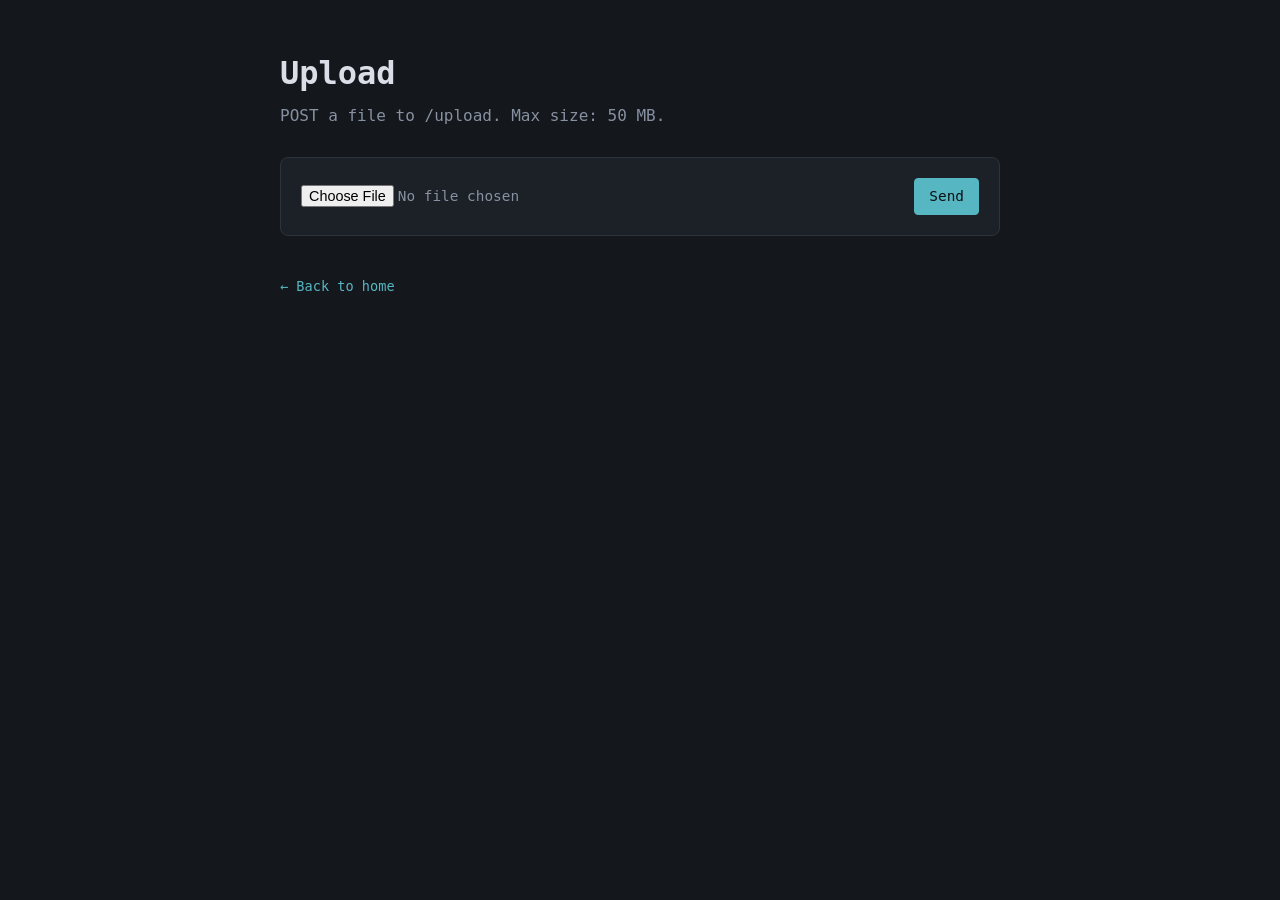
==== www/upload.html @ d113467b "fix(upload): decode and encode url to support %XX" ====
<!DOCTYPE html>
<html lang="en">
<head>
<meta charset="UTF-8">
<meta name="viewport" content="width=device-width, initial-scale=1">
<title>Upload</title>
<style>
  :root {
    --bg: #14171c;
    --panel: #1c2027;
    --line: #2d333d;
    --text: #d9dee7;
    --dim: #8791a1;
    --accent: #56b6c2;
    --warn: #f2c94c;
  }
  * { box-sizing: border-box; }
  body {
    margin: 0;
    background: var(--bg);
    color: var(--text);
    font: 16px/1.6 ui-monospace, "SF Mono", Menlo, Consolas, monospace;
    min-height: 100vh;
    display: flex;
    justify-content: center;
    padding: 48px 20px;
  }
  main { width: 100%; max-width: 720px; }
  h1 { font-size: 2rem; margin: 0; }
  .sub { color: var(--dim); margin: 4px 0 28px; }
  form {
    background: var(--panel);
    border: 1px solid var(--line);
    border-radius: 8px;
    padding: 20px;
    display: flex;
    flex-wrap: wrap;
    gap: 12px;
    align-items: center;
  }
  input[type=file] { flex: 1; min-width: 0; color: var(--dim); font: inherit; font-size: .9rem; }
  button {
    font: inherit; font-size: .9rem;
    background: var(--accent); color: #0b1013;
    border: 1px solid var(--accent); border-radius: 4px; padding: 6px 14px; cursor: pointer;
  }
  :focus-visible { outline: 2px solid var(--warn); outline-offset: 2px; }
  a { color: var(--accent); text-decoration: none; }
  a:hover { text-decoration: underline; }
  footer { margin-top: 40px; color: var(--dim); font-size: .85rem; }
</style>
</head>
<body>
<main>
  <h1>Upload</h1>
  <p class="sub">POST a file to <code>/upload</code>. Max size: 50 MB.</p>

  <form action="/upload" method="POST" enctype="multipart/form-data">
    <input type="file" name="file" aria-label="File to upload" required>
    <button type="submit">Send</button>
  </form>

  <footer><a href="/">&larr; Back to home</a></footer>
</main>
</body>
</html>
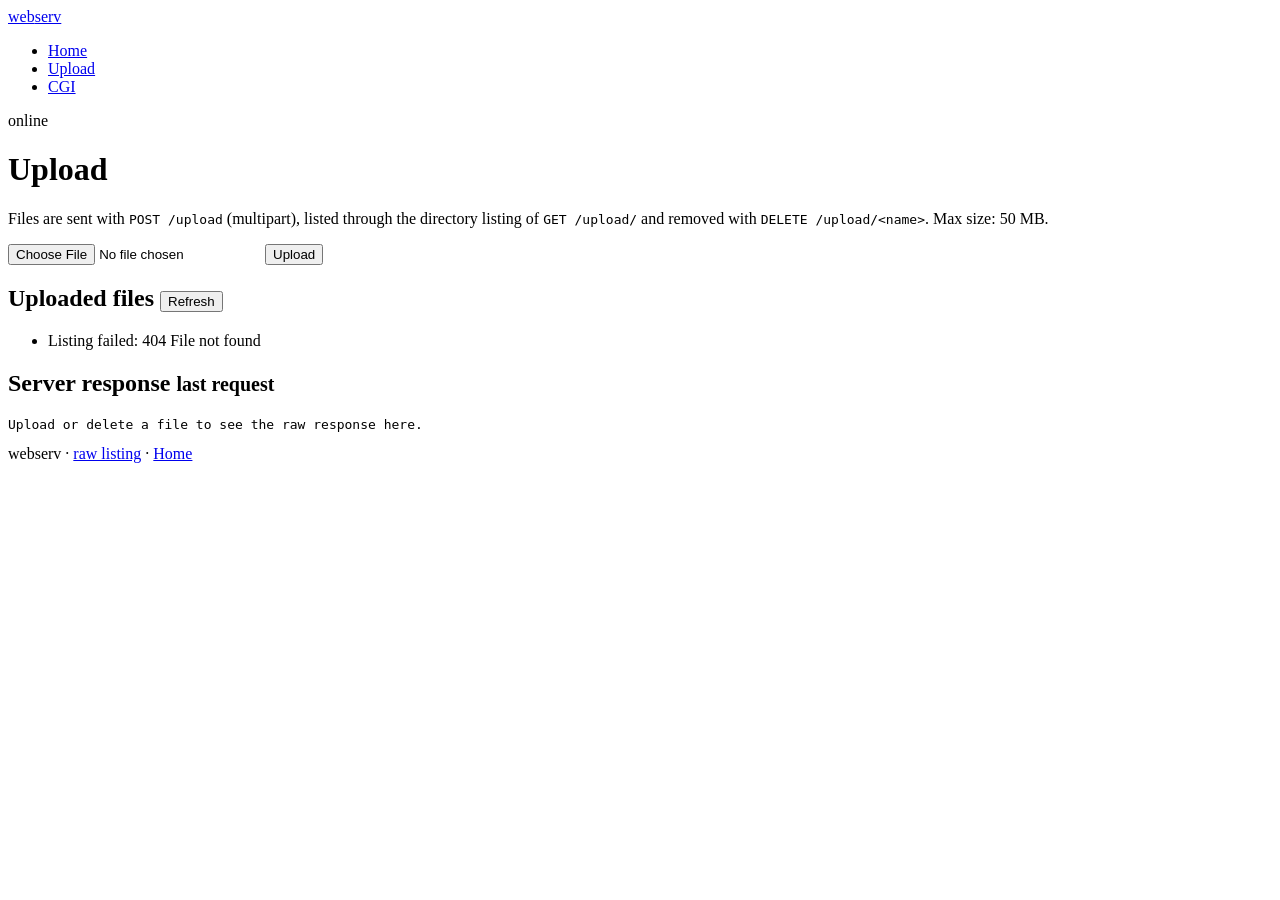
==== commit 9d94150e: "feat(website): change the website to do better test" ====
--- a/www/upload.html
+++ b/www/upload.html
@@ -3,64 +3,134 @@
 <head>
 <meta charset="UTF-8">
 <meta name="viewport" content="width=device-width, initial-scale=1">
-<title>Upload</title>
-<style>
-  :root {
-    --bg: #14171c;
-    --panel: #1c2027;
-    --line: #2d333d;
-    --text: #d9dee7;
-    --dim: #8791a1;
-    --accent: #56b6c2;
-    --warn: #f2c94c;
-  }
-  * { box-sizing: border-box; }
-  body {
-    margin: 0;
-    background: var(--bg);
-    color: var(--text);
-    font: 16px/1.6 ui-monospace, "SF Mono", Menlo, Consolas, monospace;
-    min-height: 100vh;
-    display: flex;
-    justify-content: center;
-    padding: 48px 20px;
-  }
-  main { width: 100%; max-width: 720px; }
-  h1 { font-size: 2rem; margin: 0; }
-  .sub { color: var(--dim); margin: 4px 0 28px; }
-  form {
-    background: var(--panel);
-    border: 1px solid var(--line);
-    border-radius: 8px;
-    padding: 20px;
-    display: flex;
-    flex-wrap: wrap;
-    gap: 12px;
-    align-items: center;
-  }
-  input[type=file] { flex: 1; min-width: 0; color: var(--dim); font: inherit; font-size: .9rem; }
-  button {
-    font: inherit; font-size: .9rem;
-    background: var(--accent); color: #0b1013;
-    border: 1px solid var(--accent); border-radius: 4px; padding: 6px 14px; cursor: pointer;
-  }
-  :focus-visible { outline: 2px solid var(--warn); outline-offset: 2px; }
-  a { color: var(--accent); text-decoration: none; }
-  a:hover { text-decoration: underline; }
-  footer { margin-top: 40px; color: var(--dim); font-size: .85rem; }
-</style>
+<title>Upload · webserv</title>
+<link rel="stylesheet" href="/css/style.css">
 </head>
 <body>
+<nav class="nav">
+  <div class="nav-inner">
+    <a class="brand" href="/">web<span>serv</span></a>
+    <ul class="nav-links">
+      <li><a href="/">Home</a></li>
+      <li><a href="/upload.html" aria-current="page">Upload</a></li>
+      <li><a href="/cgi.html">CGI</a></li>
+    </ul>
+    <div class="nav-status"><span class="dot"></span>online</div>
+  </div>
+</nav>
+
 <main>
   <h1>Upload</h1>
-  <p class="sub">POST a file to <code>/upload</code>. Max size: 50 MB.</p>
+  <p class="sub">Files are sent with <code>POST /upload</code> (multipart), listed through the directory listing of <code>GET /upload/</code> and removed with <code>DELETE /upload/&lt;name&gt;</code>. Max size: 50 MB.</p>
 
-  <form action="/upload" method="POST" enctype="multipart/form-data">
-    <input type="file" name="file" aria-label="File to upload" required>
-    <button type="submit">Send</button>
+  <form id="form" class="panel row" action="/upload" method="POST" enctype="multipart/form-data">
+    <input class="grow" type="file" name="file" aria-label="File to upload" required>
+    <button type="submit">Upload</button>
   </form>
 
-  <footer><a href="/">&larr; Back to home</a></footer>
+  <h2 class="row" style="justify-content: space-between">
+    <span>Uploaded files <small id="count"></small></span>
+    <button class="ghost" id="refresh" type="button">Refresh</button>
+  </h2>
+  <div class="panel"><ul class="list" id="files"><li class="dim">Loading...</li></ul></div>
+
+  <h2>Server response <small>last request</small></h2>
+  <div class="term">
+    <pre id="out"><span class="dim">Upload or delete a file to see the raw response here.</span></pre>
+  </div>
 </main>
+
+<footer>webserv · <a href="/upload/">raw listing</a> · <a href="/">Home</a></footer>
+
+<script src="/js/console.js"></script>
+<script>
+  const UPLOAD = '/upload/';
+  const listEl = document.getElementById('files');
+  const countEl = document.getElementById('count');
+  const out = document.getElementById('out');
+  const form = document.getElementById('form');
+
+  function emptyRow(text) {
+    listEl.innerHTML = '';
+    countEl.textContent = '';
+    const li = document.createElement('li');
+    li.className = 'dim';
+    li.textContent = text;
+    listEl.appendChild(li);
+  }
+
+  // Reads the server's directory listing (GET /upload/) and keeps regular files only.
+  async function loadFiles() {
+    let res;
+    try {
+      res = await fetch(UPLOAD);
+    } catch (e) {
+      emptyRow('Could not reach the server.');
+      return;
+    }
+    if (!res.ok) {
+      emptyRow('Listing failed: ' + res.status + ' ' + res.statusText);
+      return;
+    }
+    const doc = new DOMParser().parseFromString(await res.text(), 'text/html');
+    // href is percent-encoded by the server, the link text is the real file name
+    const files = [];
+    doc.querySelectorAll('li a').forEach(function (a) {
+      const href = a.getAttribute('href');
+      if (href && href.slice(-1) !== '/')
+        files.push({ href: href, name: a.textContent });
+    });
+    files.sort(function (a, b) { return a.name.localeCompare(b.name); });
+
+    if (files.length === 0) {
+      emptyRow('No files uploaded yet.');
+      return;
+    }
+    countEl.textContent = '(' + files.length + ')';
+    listEl.innerHTML = '';
+    files.forEach(function (file) {
+      const name = file.name;
+      const url = UPLOAD + file.href;
+      const li = document.createElement('li');
+      const link = document.createElement('a');
+      link.className = 'name';
+      link.href = url;
+      link.target = '_blank';
+      link.textContent = name;
+
+      const actions = document.createElement('span');
+      actions.className = 'actions';
+      const btn = document.createElement('button');
+      btn.className = 'danger';
+      btn.type = 'button';
+      btn.textContent = 'Delete';
+      btn.setAttribute('aria-label', 'Delete ' + name);
+      btn.addEventListener('click', function () { deleteFile(name, url, btn); });
+      actions.appendChild(btn);
+
+      li.appendChild(link);
+      li.appendChild(actions);
+      listEl.appendChild(li);
+    });
+  }
+
+  async function deleteFile(name, url, btn) {
+    if (!confirm('Delete ' + name + ' ?'))
+      return;
+    btn.disabled = true;
+    await runRequest(out, { method: 'DELETE', path: url });
+    loadFiles();
+  }
+
+  form.addEventListener('submit', async function (e) {
+    e.preventDefault();
+    await runRequest(out, { method: 'POST', path: form.action, body: new FormData(form) });
+    form.reset();
+    loadFiles();
+  });
+
+  document.getElementById('refresh').addEventListener('click', loadFiles);
+  loadFiles();
+</script>
 </body>
 </html>
